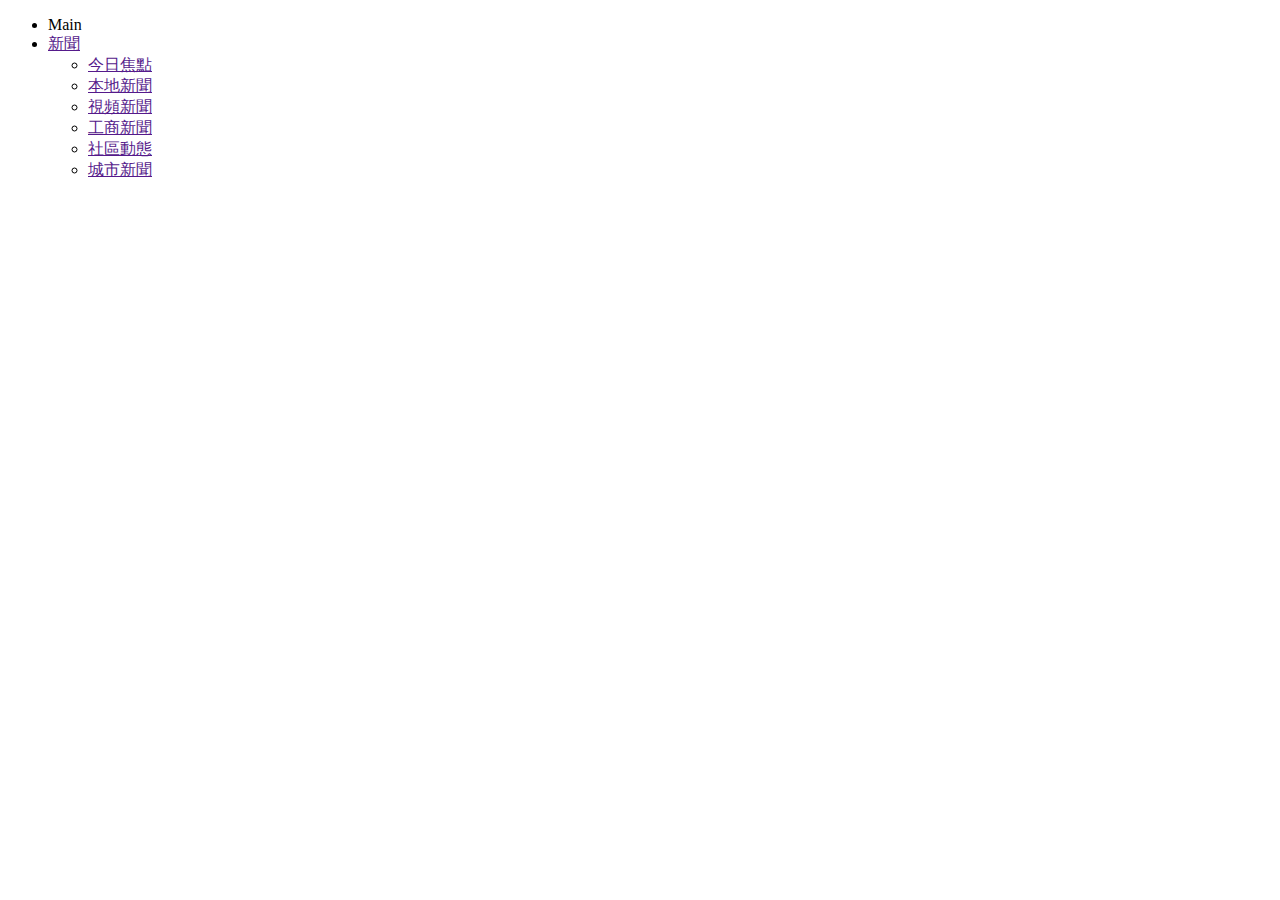
==== index.html @ 1ee1302e "start" ====
<!DOCTYPE html>
<html>
    <head>
        <meta charset="utf-8" />
        <meta name="viewport" content="width=device-width" />
        <title>Colorado Chinese News 科州華報</title>
    </head>
    <body>
        <ul>
			<li>Main</li>
			<li class='sub-list'><a href=''>新聞</a>
				<ul>
				<li><a href=''>今日焦點</a></li>
				   <li><a href=''>本地新聞</a>
				   <li><a href=''>視頻新聞</a>
				   <li><a href=''>工商新聞</a>
				   <li><a href=''>社區動態</a>
				   <li class='last'><a href=''>城市新聞</a></li>
				</ul>
			 </li>
		</ul>
    </body>
</html>
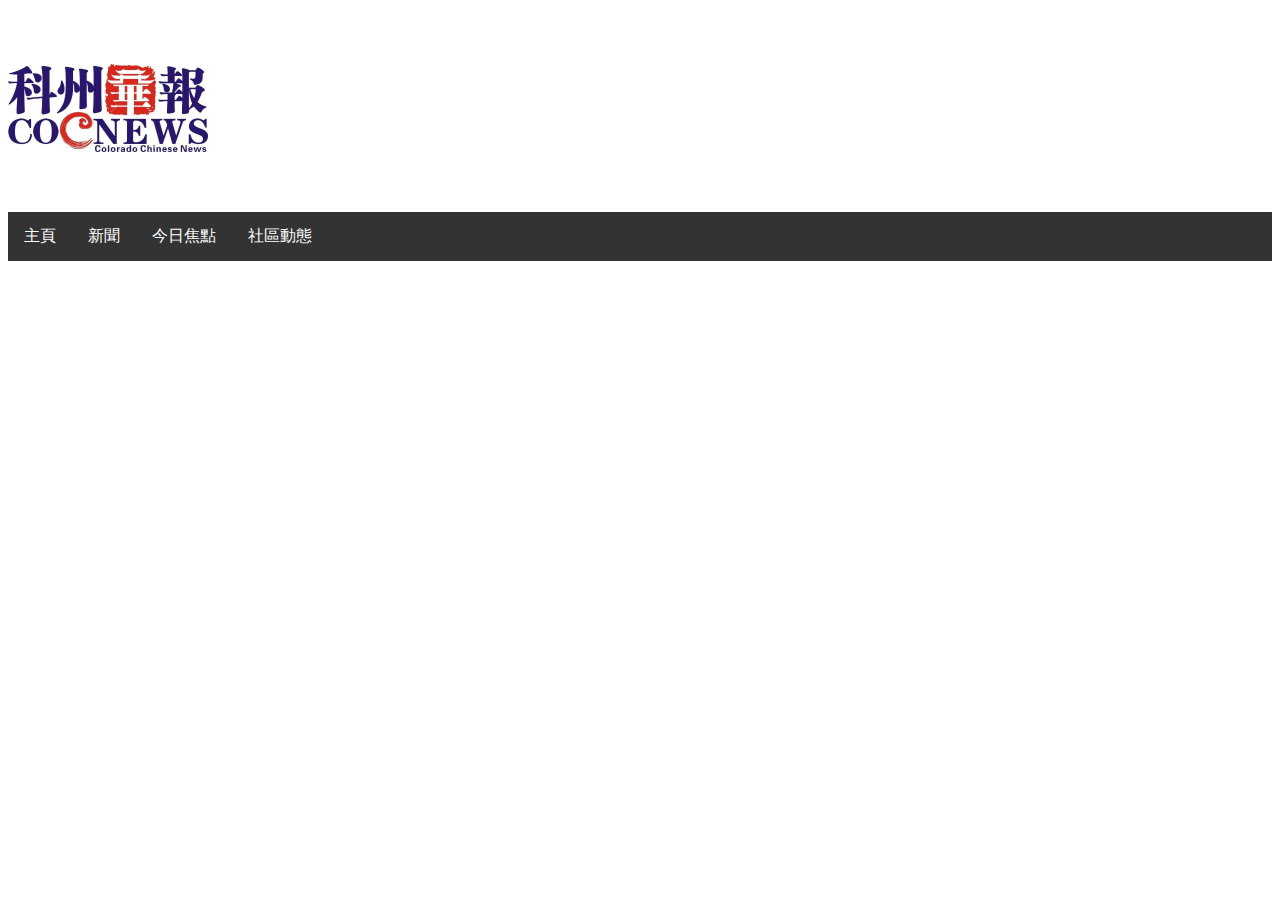
==== commit e8a72d22: "logo/navigation bar" ====
--- a/index.html
+++ b/index.html
@@ -4,20 +4,26 @@
         <meta charset="utf-8" />
         <meta name="viewport" content="width=device-width" />
         <title>Colorado Chinese News 科州華報</title>
+        <link rel="stylesheet" href="css/style.css"> 
     </head>
     <body>
-        <ul>
-			<li>Main</li>
-			<li class='sub-list'><a href=''>新聞</a>
-				<ul>
-				<li><a href=''>今日焦點</a></li>
-				   <li><a href=''>本地新聞</a>
-				   <li><a href=''>視頻新聞</a>
-				   <li><a href=''>工商新聞</a>
-				   <li><a href=''>社區動態</a>
-				   <li class='last'><a href=''>城市新聞</a></li>
-				</ul>
-			 </li>
-		</ul>
+		<div>
+			<img id='logo' src="img/LOGO1.jpg">
+		</div>
+		<div class='navigation'>
+		<ul>
+			<li><a href="#home">主頁</a></li>
+			<li><a href="#news">新聞</a></li>
+			<li class="dropdown">
+			  <a>今日焦點</a>
+			  <div class="dropdown-content">
+				<a href="#">本地新聞</a>
+				<a href="#">視頻新聞</a>
+				<a href="#">工商新聞</a>
+			  </div>
+			</li>
+			<li><a href=''>社區動態</a>
+		  </ul>
+		</div>
     </body>
 </html>--- a/css/style.css
+++ b/css/style.css
@@ -0,0 +1,57 @@
+#logo{
+    width: 200px; 
+    
+}
+
+
+
+ul {
+    list-style-type: none;
+    margin: 0;
+    padding: 0;
+    overflow: hidden;
+    background-color: #333;
+  }
+  
+  li {
+    float: left;
+  }
+  
+  li a, .dropbtn {
+    display: inline-block;
+    color: white;
+    text-align: center;
+    padding: 14px 16px;
+    text-decoration: none;
+  }
+  
+  li a:hover, .dropdown:hover .dropbtn {
+    background-color: blue;
+  }
+  
+  li.dropdown {
+    display: inline-block;
+  }
+  
+  .dropdown-content {
+    display: none;
+    position: absolute;
+    background-color: #f9f9f9;
+    min-width: 160px;
+    box-shadow: 0px 8px 16px 0px rgba(0,0,0,0.2);
+    z-index: 1;
+  }
+  
+  .dropdown-content a {
+    color: black;
+    padding: 12px 16px;
+    text-decoration: none;
+    display: block;
+    text-align: left;
+  }
+  
+  .dropdown-content a:hover {background-color: #f1f1f1;}
+  
+  .dropdown:hover .dropdown-content {
+    display: block;
+  }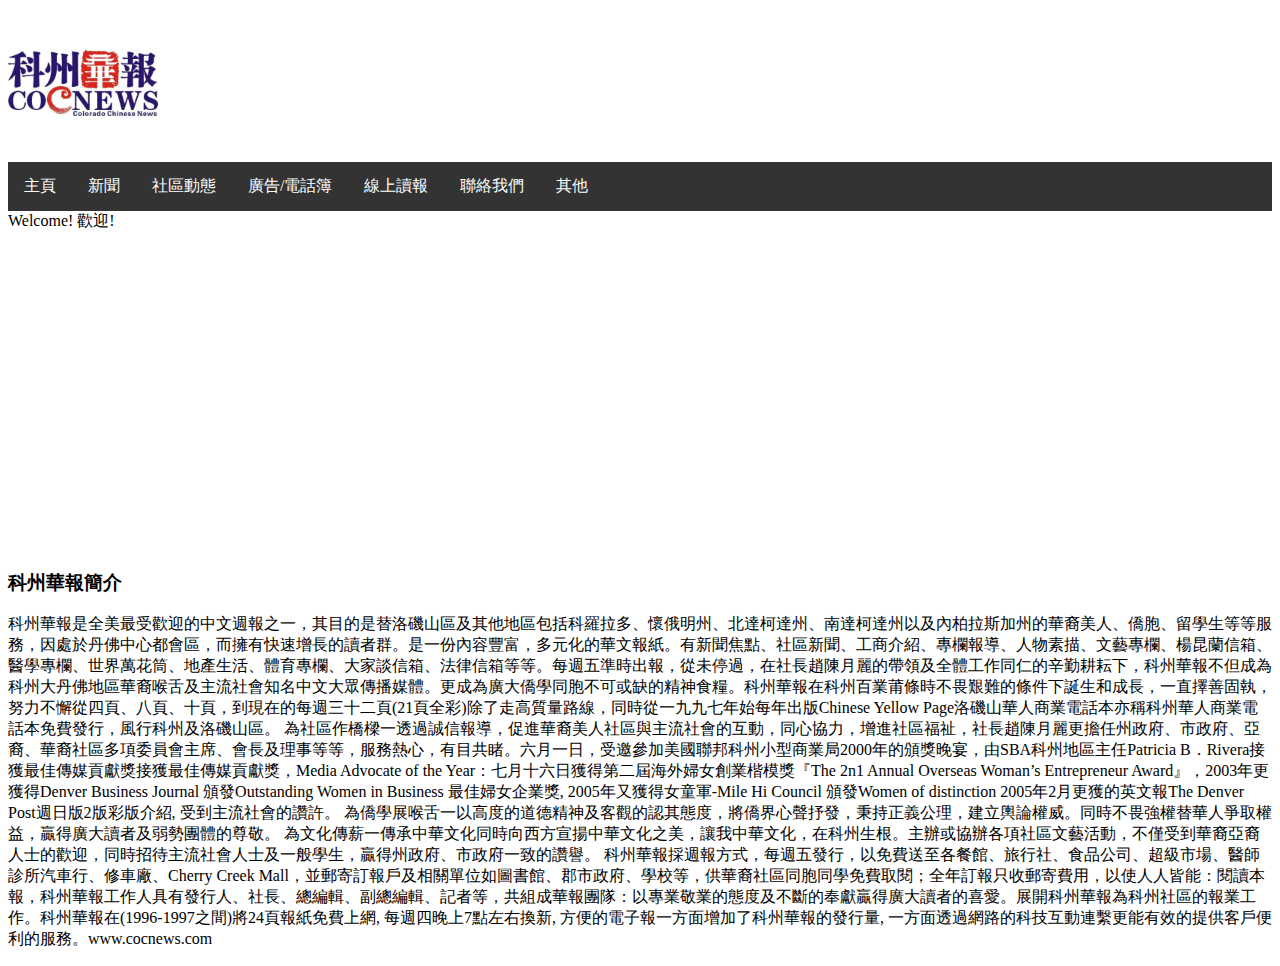
==== commit f6dd1431: "demo" ====
--- a/index.html
+++ b/index.html
@@ -7,23 +7,61 @@
         <link rel="stylesheet" href="css/style.css"> 
     </head>
     <body>
-		<div>
-			<img id='logo' src="img/LOGO1.jpg">
-		</div>
-		<div class='navigation'>
-		<ul>
-			<li><a href="#home">主頁</a></li>
-			<li><a href="#news">新聞</a></li>
-			<li class="dropdown">
-			  <a>今日焦點</a>
-			  <div class="dropdown-content">
-				<a href="#">本地新聞</a>
-				<a href="#">視頻新聞</a>
-				<a href="#">工商新聞</a>
-			  </div>
-			</li>
-			<li><a href=''>社區動態</a>
-		  </ul>
-		</div>
-    </body>
+            <div>
+                <a href="index.html"><img id='logo' src="img/LOGO1.jpg"></a>
+                
+            </div>
+            <div class='navigation'>
+            <ul>
+                <li><a href="index.html">主頁</a></li>
+
+                <li class="dropdown">
+                  <a>新聞</a>
+                  <div class="dropdown-content">
+						<a href="news.html">今日焦點</a>
+						<a href="news1.html">本地新聞</a>
+						<a href="news2.html">視頻新聞</a>
+						<a href="news3.html">工商新聞</a>
+					  </div>
+                </li>
+                <li><a href=''>社區動態</a></li>
+				<li class="dropdown">
+						<a>廣告/電話簿</a>
+						<div class="dropdown-content">
+							<a href="ad.html">廣告價目</a>
+							<a href="ad1.html">分類廣告</a>
+							<a href="ad2.html">電話簿</a>
+						</div>
+						</li>
+                <li><a href=''>線上讀報</a></li>
+                <li class="dropdown">
+                        <a>聯絡我們</a>
+                        <div class="dropdown-content">
+                          <a href="contact.html">聯絡訊息</a>
+                          <a href="contact1.html">地圖</a>
+                        </div>
+					  </li>
+				<li class="dropdown">
+					<a>其他</a>
+					<div class="dropdown-content">
+						<a href="#">A</a>
+						<a href="#">B</a>
+					</div>
+					</li>
+              </ul>
+			</div>
+			<p1>Welcome! 歡迎!</p1><br>
+			<iframe width="560" height="315" src="https://www.youtube.com/embed/1gYU1EKG2v8" frameborder="0" allow="accelerometer; autoplay; encrypted-media; gyroscope; picture-in-picture" allowfullscreen></iframe>
+			<br>
+			<h3>科州華報簡介</h3>
+			<p>	科州華報是全美最受歡迎的中文週報之一，其目的是替洛磯山區及其他地區包括科羅拉多、懷俄明州、北達柯達州、南達柯達州以及內柏拉斯加州的華裔美人、僑胞、留學生等等服務，因處於丹佛中心都會區，而擁有快速增長的讀者群。是一份內容豐富，多元化的華文報紙。有新聞焦點、社區新聞、工商介紹、專欄報導、人物素描、文藝專欄、楊昆蘭信箱、醫學專欄、世界萬花筒、地產生活、體育專欄、大家談信箱、法律信箱等等。每週五準時出報，從未停過，在社長趙陳月麗的帶領及全體工作同仁的辛勤耕耘下，科州華報不但成為科州大丹佛地區華裔喉舌及主流社會知名中文大眾傳播媒體。更成為廣大僑學同胞不可或缺的精神食糧。科州華報在科州百業莆條時不畏艱難的條件下誕生和成長，一直擇善固執，努力不懈從四頁、八頁、十頁，到現在的每週三十二頁(21頁全彩)除了走高質量路線，同時從一九九七年始每年出版Chinese Yellow Page洛磯山華人商業電話本亦稱科州華人商業電話本免費發行，風行科州及洛磯山區。
+					
+					為社區作橋樑一透過誠信報導，促進華裔美人社區與主流社會的互動，同心協力，增進社區福祉，社長趙陳月麗更擔任州政府、市政府、亞裔、華裔社區多項委員會主席、會長及理事等等，服務熱心，有目共睹。六月一日，受邀參加美國聯邦科州小型商業局2000年的頒獎晚宴，由SBA科州地區主任Patricia B．Rivera接獲最佳傳媒貢獻獎接獲最佳傳媒貢獻獎，Media Advocate of the Year：七月十六日獲得第二屆海外婦女創業楷模獎『The 2n1 Annual Overseas Woman’s Entrepreneur Award』，2003年更獲得Denver Business Journal 頒發Outstanding Women in Business 最佳婦女企業獎, 2005年又獲得女童軍-Mile Hi Council 頒發Women of distinction 2005年2月更獲的英文報The Denver Post週日版2版彩版介紹, 受到主流社會的讚許。
+					
+					為僑學展喉舌一以高度的道德精神及客觀的認其態度，將僑界心聲抒發，秉持正義公理，建立輿論權威。同時不畏強權替華人爭取權益，贏得廣大讀者及弱勢團體的尊敬。
+					
+					為文化傳薪一傳承中華文化同時向西方宣揚中華文化之美，讓我中華文化，在科州生根。主辦或協辦各項社區文藝活動，不僅受到華裔亞裔人士的歡迎，同時招待主流社會人士及一般學生，贏得州政府、市政府一致的讚譽。
+					
+					科州華報採週報方式，每週五發行，以免費送至各餐館、旅行社、食品公司、超級市場、醫師診所汽車行、修車廠、Cherry Creek Mall，並郵寄訂報戶及相關單位如圖書館、郡市政府、學校等，供華裔社區同胞同學免費取閱；全年訂報只收郵寄費用，以使人人皆能：閱讀本報，科州華報工作人具有發行人、社長、總編輯、副總編輯、記者等，共組成華報團隊：以專業敬業的態度及不斷的奉獻贏得廣大讀者的喜愛。展開科州華報為科州社區的報業工作。科州華報在(1996-1997之間)將24頁報紙免費上網, 每週四晚上7點左右換新, 方便的電子報一方面增加了科州華報的發行量, 一方面透過網路的科技互動連繫更能有效的提供客戶便利的服務。www.cocnews.com</p>
+        </body>
 </html>--- a/css/style.css
+++ b/css/style.css
@@ -1,8 +1,8 @@
 #logo{
-    width: 200px; 
-    
+    width: 150px; 
+	top:0;
+	left:0;
 }
-
 
 
 ul {
